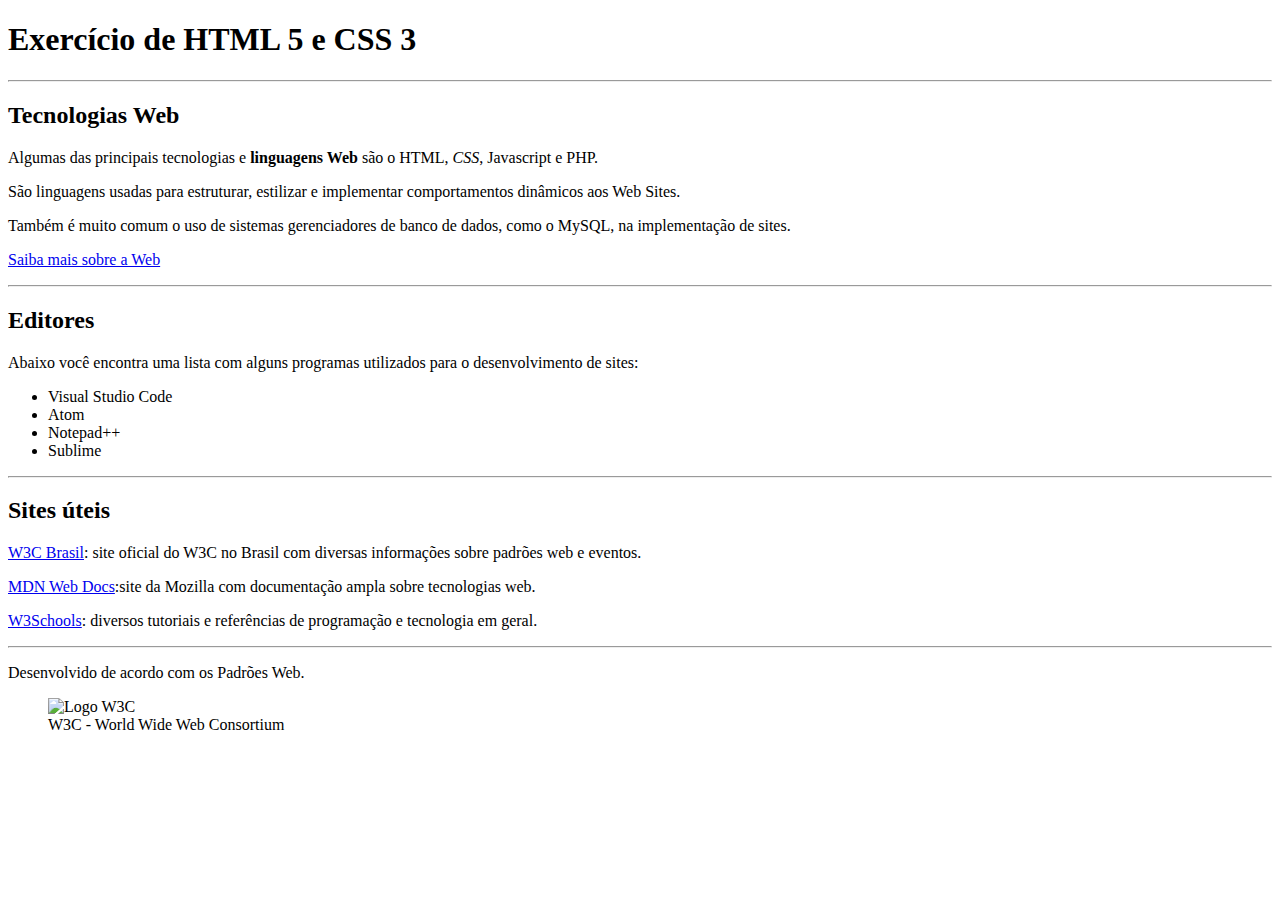
==== index.html @ 3e49884a "5 e 3" ====
<!DOCTYPE html>
<html lang="pt-br">
<head>
    <meta charset="utf-8">
    <meta name="viewport" content="width=device-width, initial-scale=1">
    <title> Exercício sobre HTML e CSS </title>
</head>
<body>
<h1> Exercício de HTML 5 e CSS 3</h1>
<hr>
<h2> Tecnologias Web </h2>
<p> Algumas das principais tecnologias e <b>linguagens Web</b> são o HTML, <i>CSS</i>, Javascript e PHP.</p>
<p> São linguagens usadas para estruturar, estilizar e implementar comportamentos dinâmicos aos Web Sites. </p>
<p> Também é muito comum o uso de sistemas gerenciadores de banco de dados, como o MySQL, na implementação de sites.</p>
<p><a href="web.html">Saiba mais sobre a Web</a></p>


<hr>

<h2>Editores</h2>

<p>Abaixo você encontra uma lista com alguns programas utilizados para o desenvolvimento de sites:</p>
<ul>
    <li>Visual Studio Code</li>
    <li>Atom</li>
    <li>Notepad++</li>
    <li>Sublime</li>
</ul>

<hr>

<h2>Sites úteis</h2>

<p><a href="https://www.w3c.br/" target="_blank">W3C Brasil</a>: site oficial do W3C no Brasil com diversas informações sobre padrões web e eventos.</p>

<p><a href="https://developer.mozilla.org/pt-BR/" target="_blank">MDN Web Docs</a>:site da Mozilla com documentação ampla sobre tecnologias web.</p>

<p><a href="https://www.w3schools.com/" target="_blank">W3Schools</a>: diversos tutoriais e referências de programação e tecnologia em geral.</p>

<hr>
<p>Desenvolvido de acordo com os Padrões Web.</p>
<figure>
    <img src="imagens/logo-w3c.gif" alt="Logo W3C">
    <figcaption>W3C - World Wide Web Consortium</figcaption>
</figure>
</body>
    
</html>
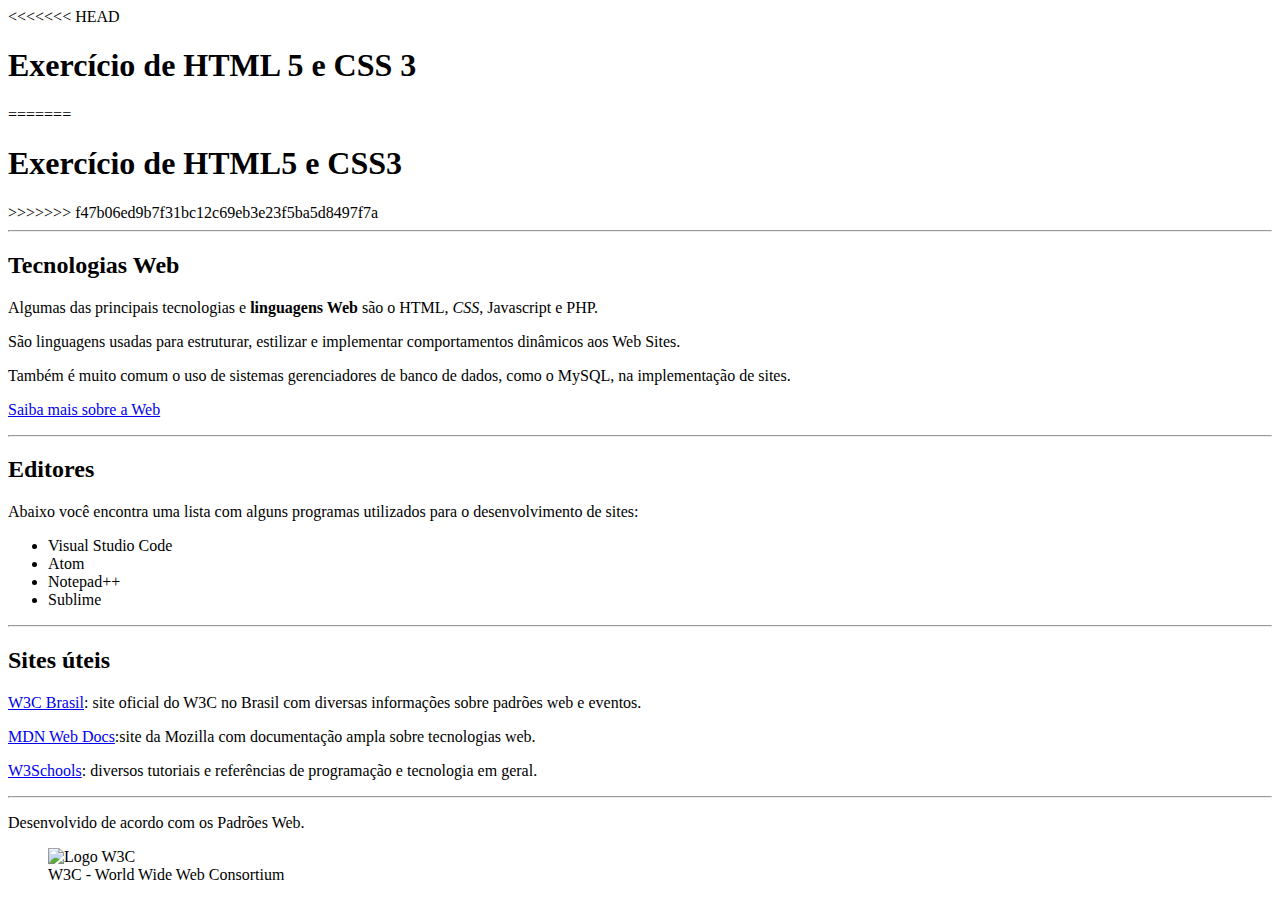
==== commit 215fdf64: "3" ====
--- a/index.html
+++ b/index.html
@@ -6,7 +6,11 @@
     <title> Exercício sobre HTML e CSS </title>
 </head>
 <body>
+<<<<<<< HEAD
 <h1> Exercício de HTML 5 e CSS 3</h1>
+=======
+<h1> Exercício de HTML5 e CSS3</h1>
+>>>>>>> f47b06ed9b7f31bc12c69eb3e23f5ba5d8497f7a
 <hr>
 <h2> Tecnologias Web </h2>
 <p> Algumas das principais tecnologias e <b>linguagens Web</b> são o HTML, <i>CSS</i>, Javascript e PHP.</p>
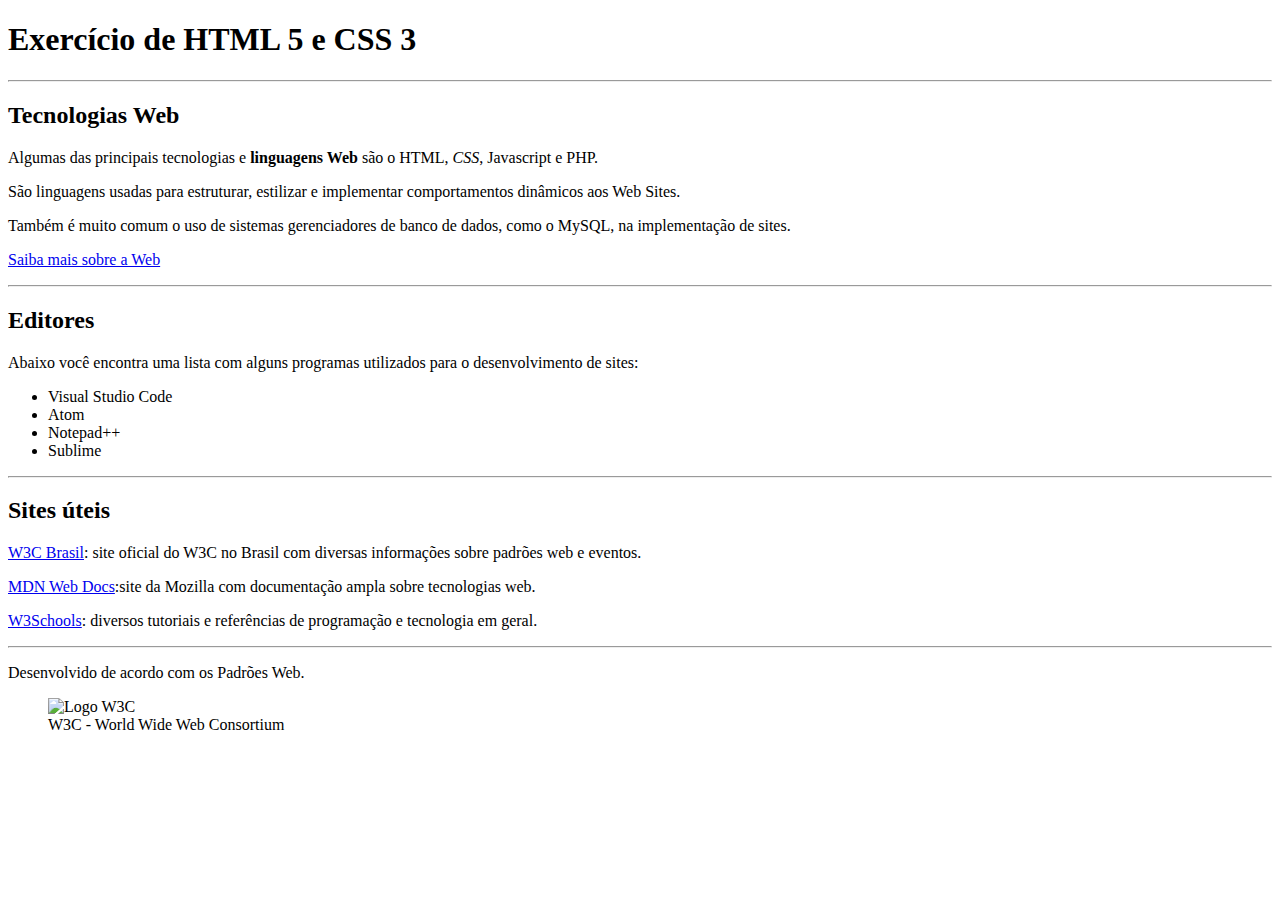
==== commit 6bd411f7: "5" ====
--- a/index.html
+++ b/index.html
@@ -6,11 +6,7 @@
     <title> Exercício sobre HTML e CSS </title>
 </head>
 <body>
-<<<<<<< HEAD
 <h1> Exercício de HTML 5 e CSS 3</h1>
-=======
-<h1> Exercício de HTML5 e CSS3</h1>
->>>>>>> f47b06ed9b7f31bc12c69eb3e23f5ba5d8497f7a
 <hr>
 <h2> Tecnologias Web </h2>
 <p> Algumas das principais tecnologias e <b>linguagens Web</b> são o HTML, <i>CSS</i>, Javascript e PHP.</p>
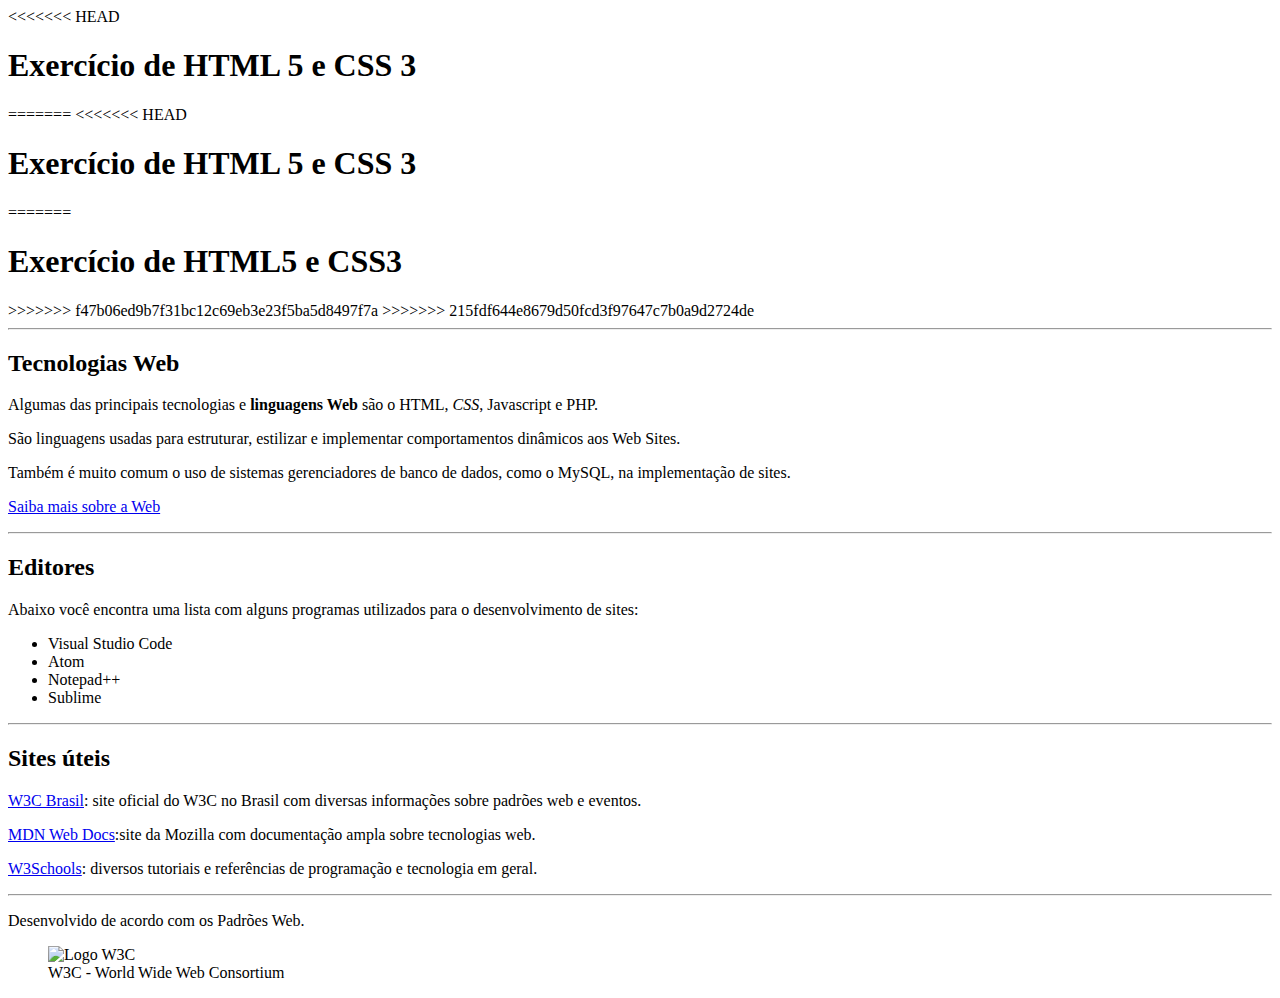
==== commit 49100675: "3" ====
--- a/index.html
+++ b/index.html
@@ -6,7 +6,15 @@
     <title> Exercício sobre HTML e CSS </title>
 </head>
 <body>
+<<<<<<< HEAD
 <h1> Exercício de HTML 5 e CSS 3</h1>
+=======
+<<<<<<< HEAD
+<h1> Exercício de HTML 5 e CSS 3</h1>
+=======
+<h1> Exercício de HTML5 e CSS3</h1>
+>>>>>>> f47b06ed9b7f31bc12c69eb3e23f5ba5d8497f7a
+>>>>>>> 215fdf644e8679d50fcd3f97647c7b0a9d2724de
 <hr>
 <h2> Tecnologias Web </h2>
 <p> Algumas das principais tecnologias e <b>linguagens Web</b> são o HTML, <i>CSS</i>, Javascript e PHP.</p>
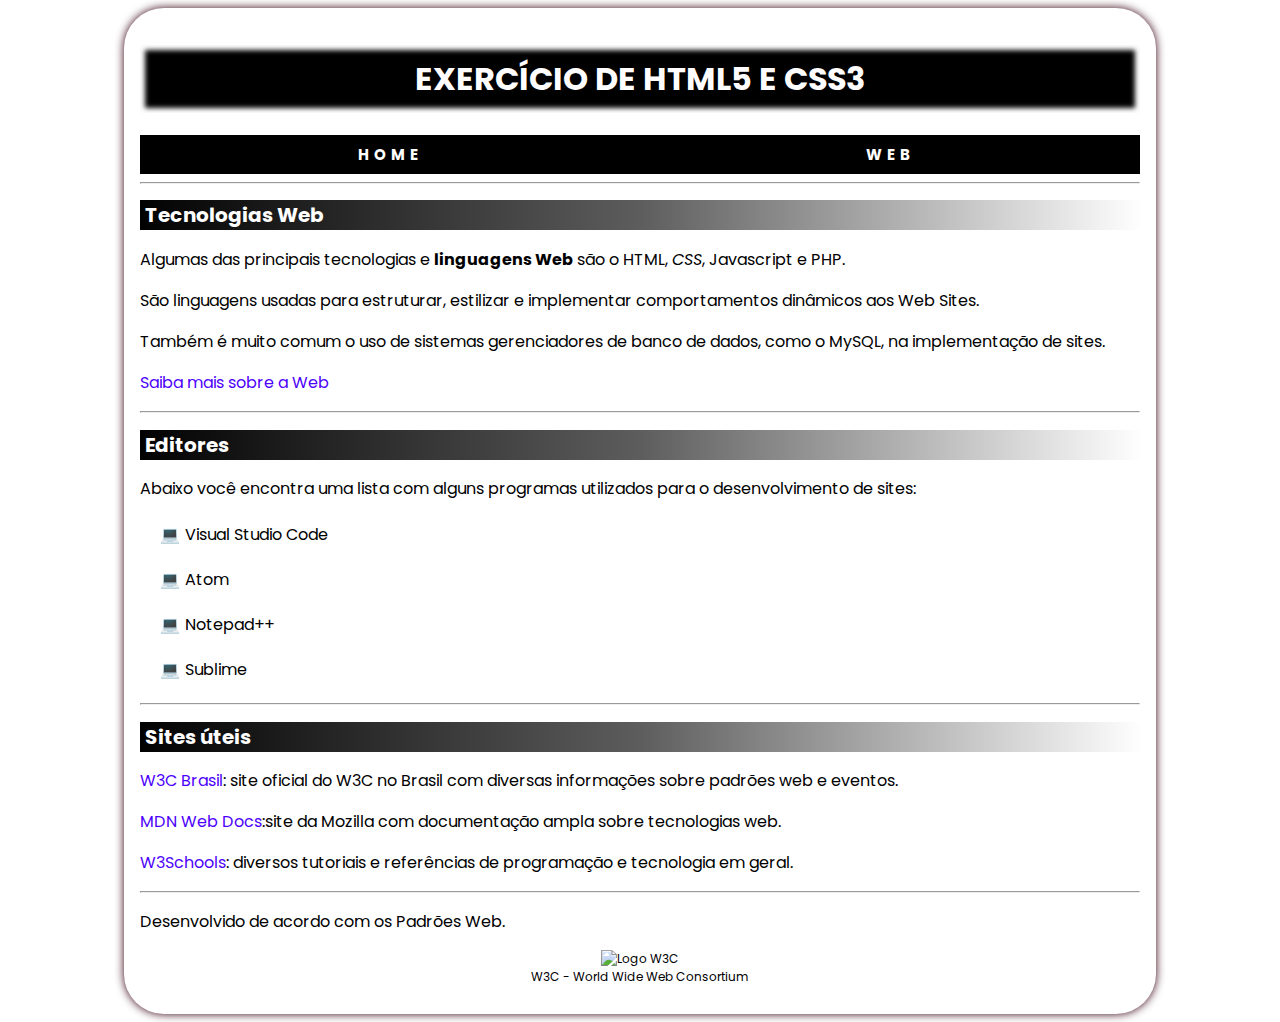
==== commit 9a57c1b8: "CSS" ====
--- a/index.html
+++ b/index.html
@@ -4,18 +4,20 @@
     <meta charset="utf-8">
     <meta name="viewport" content="width=device-width, initial-scale=1">
     <title> Exercício sobre HTML e CSS </title>
+
+    <link rel="stylesheet" href="./CSS/styles.css">
 </head>
+
 <body>
-<<<<<<< HEAD
-<h1> Exercício de HTML 5 e CSS 3</h1>
-=======
-<<<<<<< HEAD
-<h1> Exercício de HTML 5 e CSS 3</h1>
-=======
-<h1> Exercício de HTML5 e CSS3</h1>
->>>>>>> f47b06ed9b7f31bc12c69eb3e23f5ba5d8497f7a
->>>>>>> 215fdf644e8679d50fcd3f97647c7b0a9d2724de
+    
+    <div id="cont">
+
+    <h1> Exercício de HTML5 e CSS3</h1>
+   
+    <nav><a href="index.html">HOME</a><a href="web.html">WEB</a></nav>
+   
 <hr>
+
 <h2> Tecnologias Web </h2>
 <p> Algumas das principais tecnologias e <b>linguagens Web</b> são o HTML, <i>CSS</i>, Javascript e PHP.</p>
 <p> São linguagens usadas para estruturar, estilizar e implementar comportamentos dinâmicos aos Web Sites. </p>
@@ -28,6 +30,7 @@
 <h2>Editores</h2>
 
 <p>Abaixo você encontra uma lista com alguns programas utilizados para o desenvolvimento de sites:</p>
+
 <ul>
     <li>Visual Studio Code</li>
     <li>Atom</li>
@@ -51,6 +54,9 @@
     <img src="imagens/logo-w3c.gif" alt="Logo W3C">
     <figcaption>W3C - World Wide Web Consortium</figcaption>
 </figure>
+
+</div>
+
 </body>
-    
+
 </html>--- a/CSS/styles.css
+++ b/CSS/styles.css
@@ -0,0 +1,90 @@
+@import url('https://fonts.googleapis.com/css2?family=Poppins&display=swap');
+
+body {
+    font-family: 'Poppins', sans-serif;
+    color: rgb(0, 0, 0);
+    background-image: url(../imagens/double-bubble-dark.png);
+    background-attachment: fixed;
+    text-decoration: none;
+}
+
+#cont{
+    background-color: rgb(255, 255, 255);
+    width: 80%;
+    max-width: 1000px;
+    min-width: 500px;
+    margin: auto;
+    box-shadow: rgb(53, 0, 16) 0 0 10px;
+    padding: 16px;
+    border-radius: 40px;
+    text-decoration: none;
+    
+}
+
+h1{
+    font-family: 'Poppins', sans-serif;
+    color: rgb(255, 253, 254);
+    text-align: center;
+    background-color:rgb(0, 0, 0);
+    padding: 10px;
+    box-shadow: #ffffff inset 0 0 5px 5px;
+    text-transform: uppercase;
+}
+
+h2{
+    font-size: 20px;
+    background: linear-gradient(to right, #020202, #5e5d5e,#fffefe );
+    color: rgb(255, 255, 255);
+    padding-left: 5px;
+ }
+
+ li{
+    color: rgb(0, 0, 0);
+    margin-bottom: 10px;
+    padding: 5px;
+ }
+ 
+ li::marker {
+    content: "💻";
+ }
+
+ img {
+    max-width: 100%;
+}
+
+nav a {
+    font-size: 15px;
+    text-align: center;
+    text-decoration: none;
+    font-weight: bold;
+    color: #ffffff;
+    background-color: #000000;
+    width: 50%;
+    display: inline-block;
+    letter-spacing: 5px;
+    cursor: pointer;
+    padding: 8px;
+    box-sizing: border-box;
+    list-style-type: none;
+}
+
+nav a:hover, nav a:focus {
+    background-color:#ffffff;
+    color:#000000;
+    cursor:pointer;
+}
+
+h3 {
+    font-size: 25px;
+}
+
+p a {
+    text-decoration: none;
+    color: #4d02fd;
+
+}
+figure{
+    font-size: 12px;
+    text-align: center;
+
+}
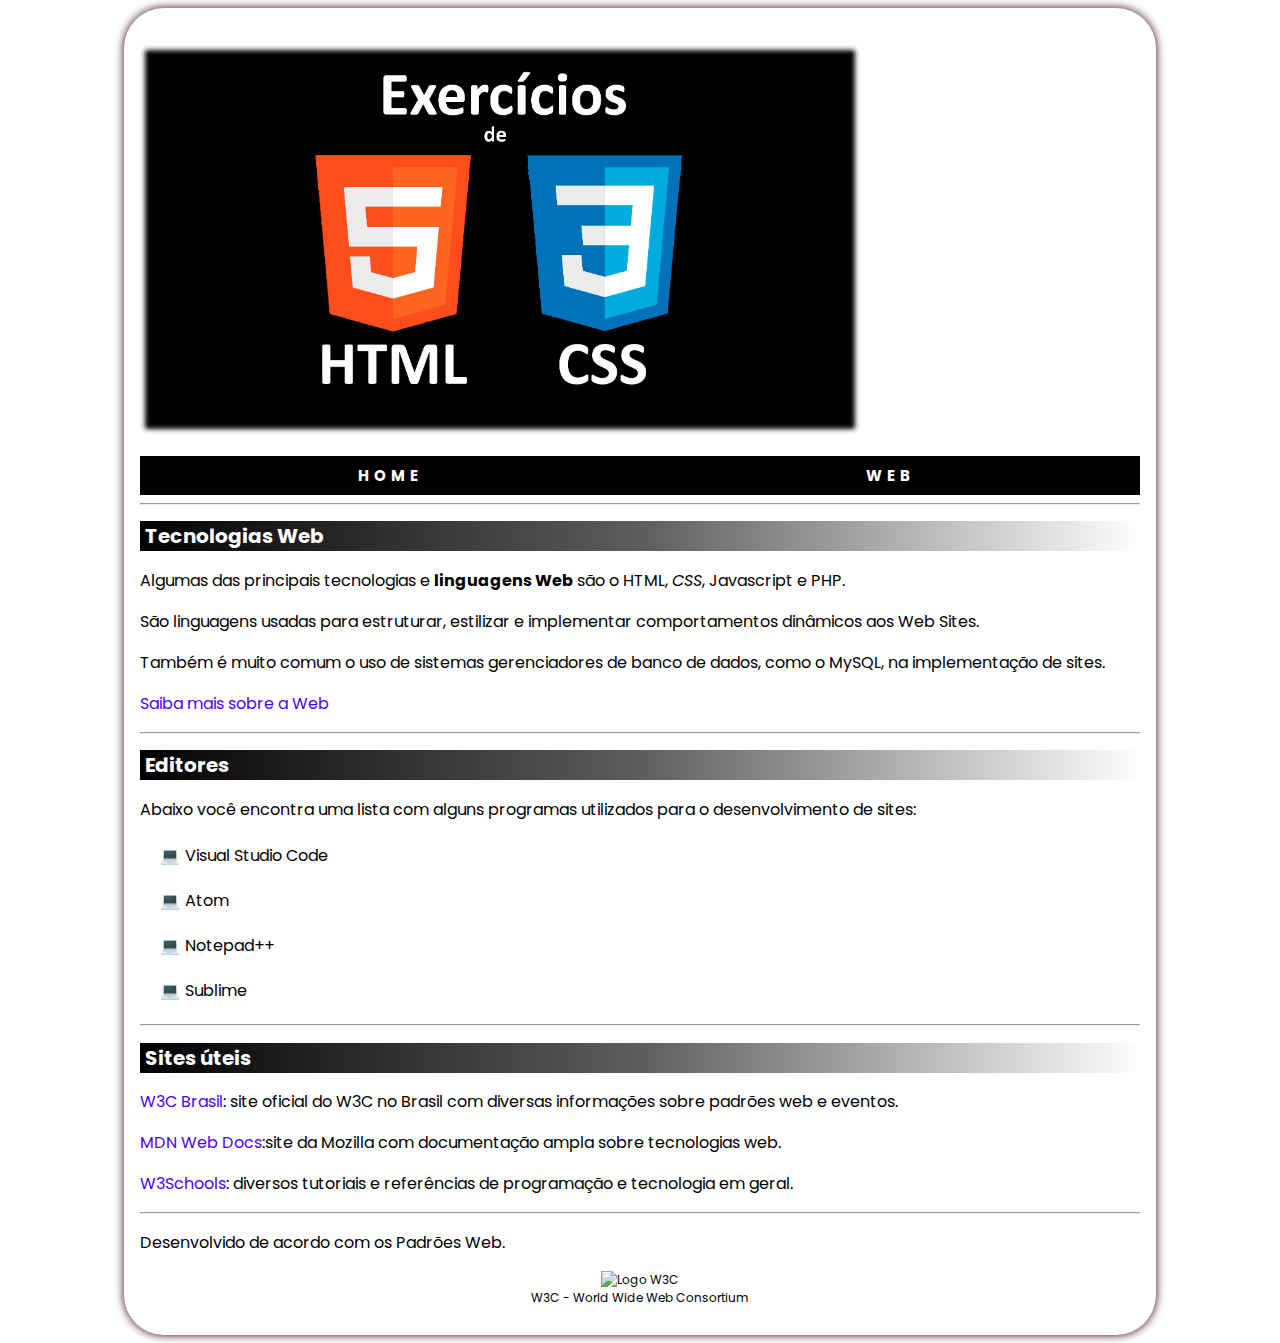
==== commit d9a48875: "logo" ====
--- a/index.html
+++ b/index.html
@@ -12,7 +12,7 @@
     
     <div id="cont">
 
-    <h1> Exercício de HTML5 e CSS3</h1>
+        <h1> <img src="./imagens/html-css-logo.jpg"></h1>
    
     <nav><a href="index.html">HOME</a><a href="web.html">WEB</a></nav>
    
--- a/CSS/styles.css
+++ b/CSS/styles.css
@@ -29,6 +29,8 @@
     padding: 10px;
     box-shadow: #ffffff inset 0 0 5px 5px;
     text-transform: uppercase;
+    max-width: 700px;
+   
 }
 
 h2{
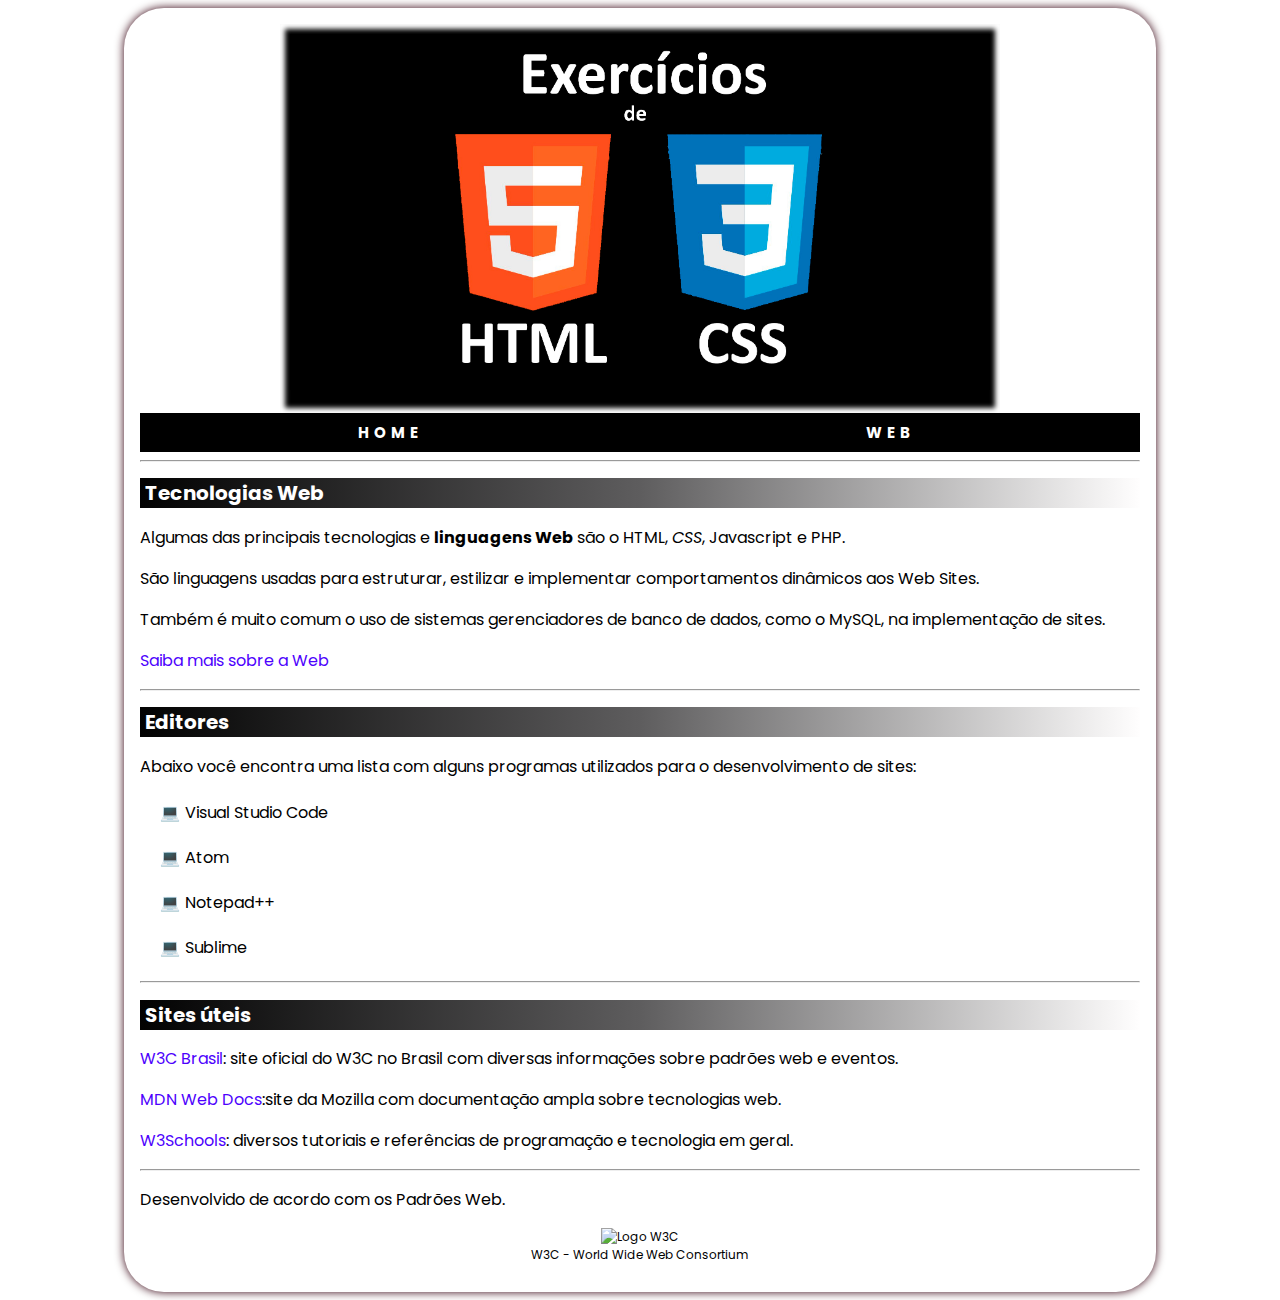
==== commit 546a51e8: "logo" ====
--- a/index.html
+++ b/index.html
@@ -12,7 +12,7 @@
     
     <div id="cont">
 
-        <h1> <img src="./imagens/html-css-logo.jpg"></h1>
+        <h1><img src="./imagens/html-css-logo.jpg"></h1>
    
     <nav><a href="index.html">HOME</a><a href="web.html">WEB</a></nav>
    
--- a/CSS/styles.css
+++ b/CSS/styles.css
@@ -30,6 +30,7 @@
     box-shadow: #ffffff inset 0 0 5px 5px;
     text-transform: uppercase;
     max-width: 700px;
+    margin: auto;
    
 }
 
